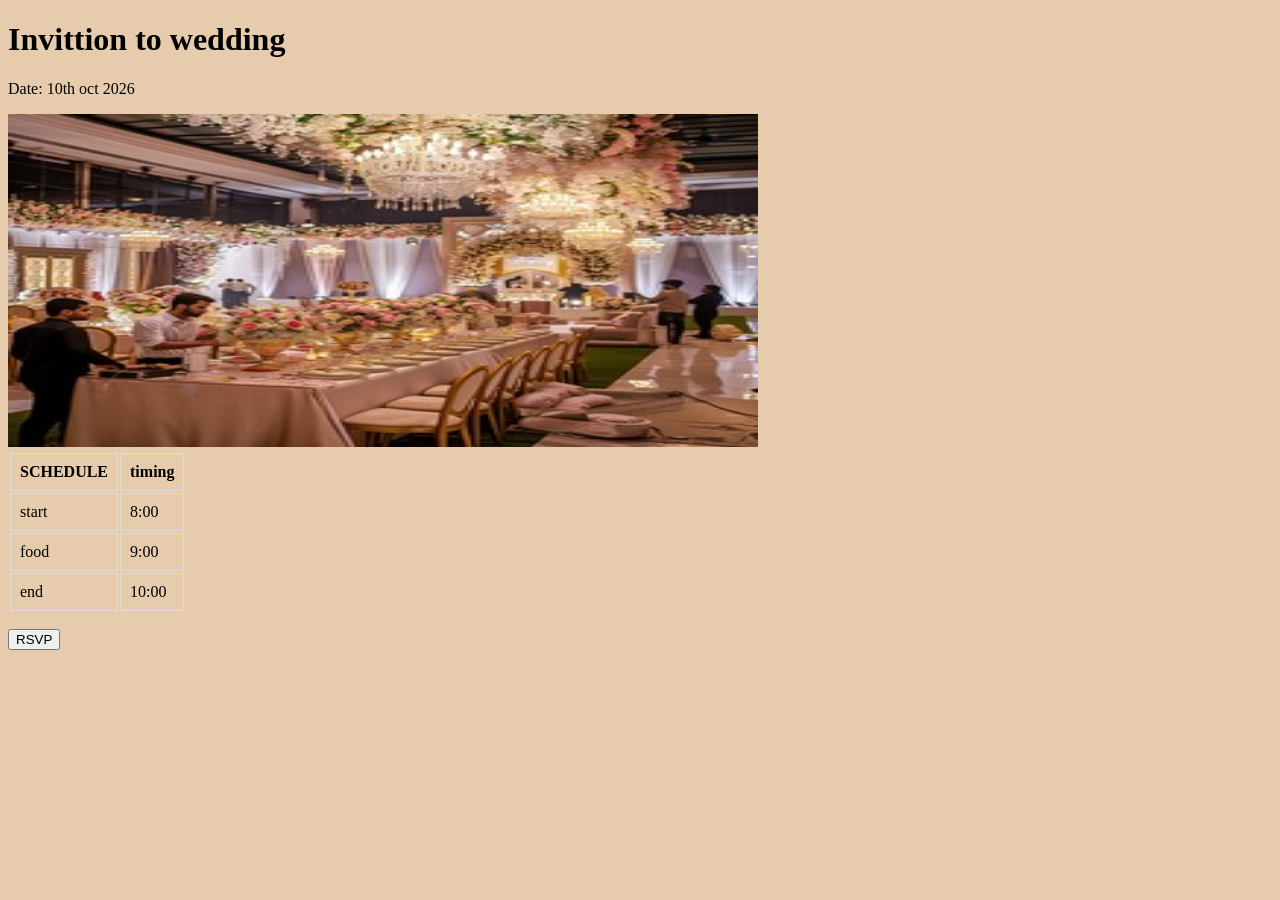
==== index.html @ 66934a53 "Add Lab 11 page" ====
<!-- ibrahim shamim   SE-A  26i-3002 -->

<!DOCTYPE html>
<html>
<head>
<title>image invitation</title>
<link rel="stylesheet" href="style.css">
</head>
<body>

<h1>Invittion to wedding</h1>
<p>Date: 10th oct 2026  </p>

<img src="image_folder/image.jpg" alt="Trulli" width="750" height="333">


<table>
  <tr>
    <th>SCHEDULE</th>
    <th>timing</th>
  </tr>
  <tr>
    <td> start</td>
    <td> 8:00</td>
  </tr>
  <tr>
    <td>food</td>
    <td>9:00</td>
  </tr>
  <tr>
    <td>end</td>
    <td> 10:00</td>
  </tr>

</table>


<p id="demo"></p>

<button onclick="sayHello()">RSVP</button>

<script>
  function sayHello() {
    console.log("thankyou");
    window.alert("thankyou.");
  }
</script>


</body>

</html>
---- style.css ----
/* <!-- ibrahim shamim   SE-A  26i-3002 --> */


body {
  background-color: rgb(230, 203, 173);
}

td, th {
  border: 1px solid #dddddd;
  text-align: left;
  padding: 9px;

-
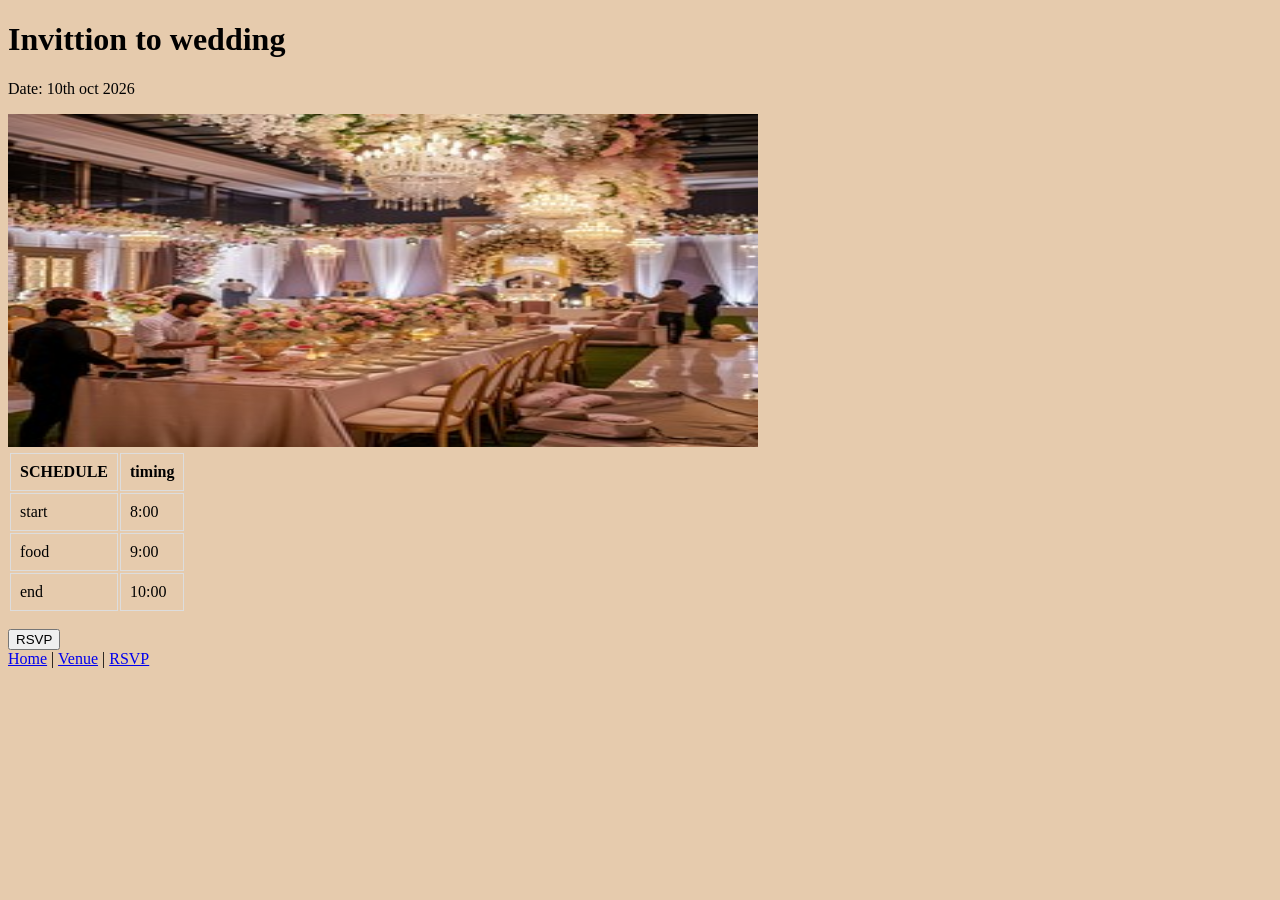
==== commit 3ef910d8: "Fix navbar class styling and add navbar to index page" ====
--- a/index.html
+++ b/index.html
@@ -47,6 +47,12 @@
 </script>
 
 
+
 </body>
+<div class="navbar">
+  <a href="index.html">Home</a> |
+  <a href="venue.html">Venue</a> |
+  <a href="rsvp.html">RSVP</a>
+</div>
 
 </html>
--- a/style.css
+++ b/style.css
@@ -10,4 +10,19 @@
   text-align: left;
   padding: 9px;
 
--+}
+
+
+nav {
+  background-color: #ffffff;
+  padding: 10px;
+  margin-bottom: 20px;
+  border-radius: 5px;
+}
+
+nav a {
+  color: #333333;
+  text-decoration: none;
+  font-weight: bold;
+  padding: 0 10px;
+}
